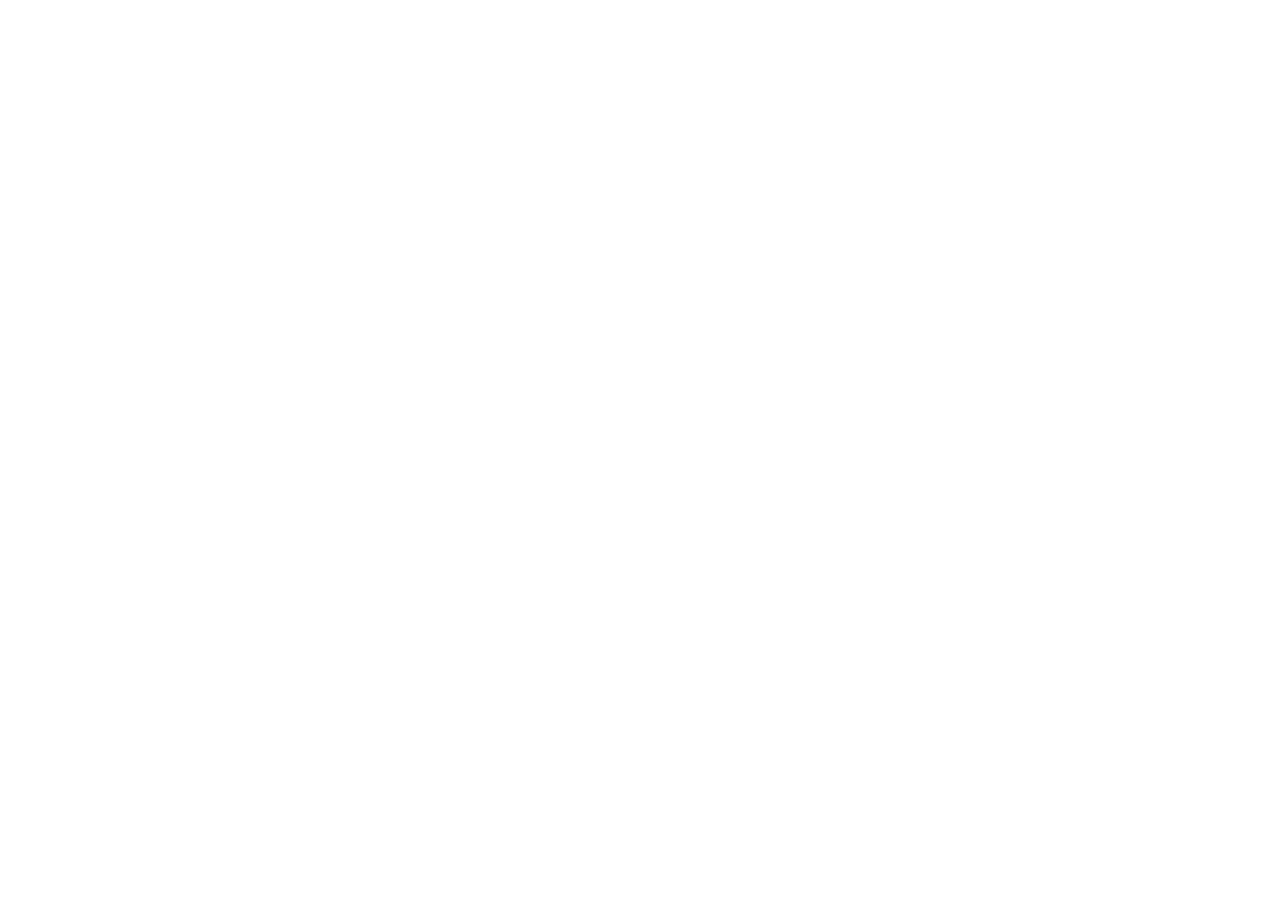
==== index.html @ 4e3944b3 "application vote added" ====
<!DOCTYPE html>
<html lang="en">
<head>
    <meta charset="UTF-8">
    <meta http-equiv="X-UA-Compatible" content="IE=edge">
    <meta name="viewport" content="width=device-width, initial-scale=1.0">
    <title>Document</title>
</head>
<body>
    
</body>
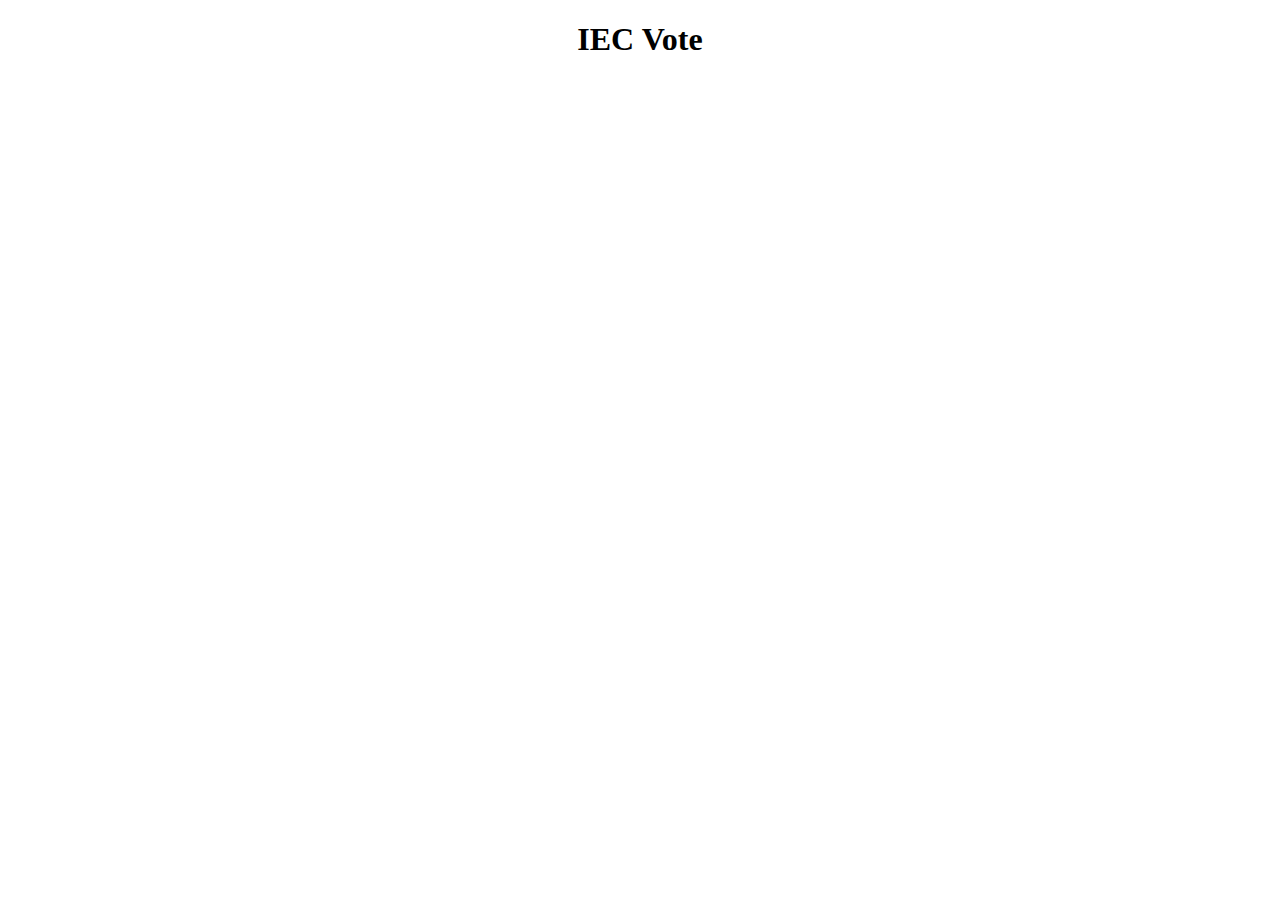
==== commit 27fe9595: "vote" ====
--- a/index.html
+++ b/index.html
@@ -4,9 +4,10 @@
     <meta charset="UTF-8">
     <meta http-equiv="X-UA-Compatible" content="IE=edge">
     <meta name="viewport" content="width=device-width, initial-scale=1.0">
-    <title>Document</title>
+    <link rel="stylesheet" href="./style.css">
+    <title>Vote</title>
 </head>
 <body>
-    
+    <h1>IEC Vote</h1>
 </body>
 
--- a/style.css
+++ b/style.css
@@ -0,0 +1,3 @@
+body{
+    text-align: center;
+}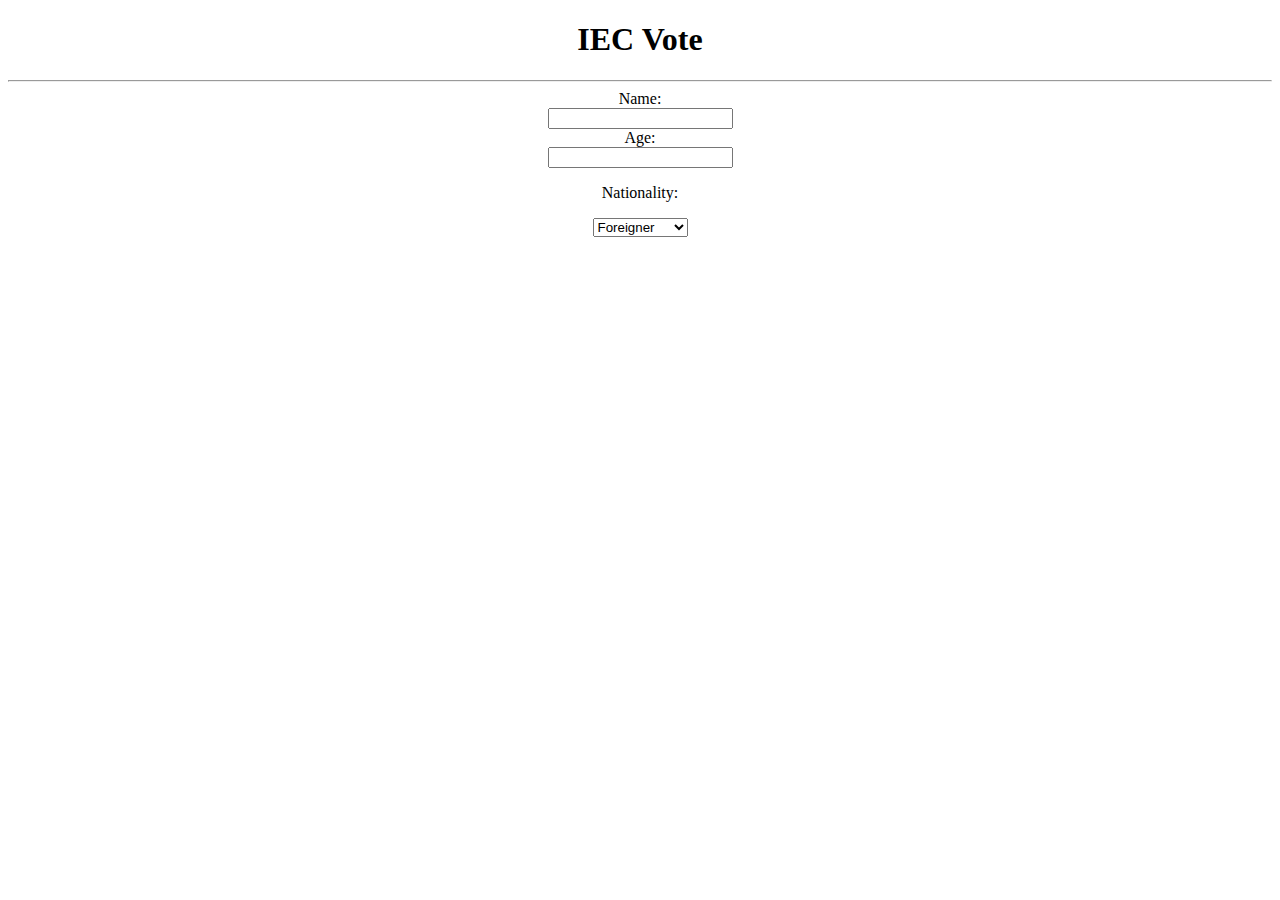
==== commit dac2ad25: "nationality" ====
--- a/index.html
+++ b/index.html
@@ -1,5 +1,6 @@
 <!DOCTYPE html>
 <html lang="en">
+
 <head>
     <meta charset="UTF-8">
     <meta http-equiv="X-UA-Compatible" content="IE=edge">
@@ -7,7 +8,26 @@
     <link rel="stylesheet" href="./style.css">
     <title>Vote</title>
 </head>
+
 <body>
     <h1>IEC Vote</h1>
-</body>
+    <hr>
+    <form>
 
+        <label>Name:</label><br>
+        <input type="text">
+        <br>
+        <label>Age:</label><br>
+        <input type="number">
+
+    </form>
+    <p>Nationality:</p>
+    <select >
+
+        <option value="Foreigner">Foreigner</option>
+        <option value="South Africa">South Africa</option>
+
+    </select>
+    
+    
+</body>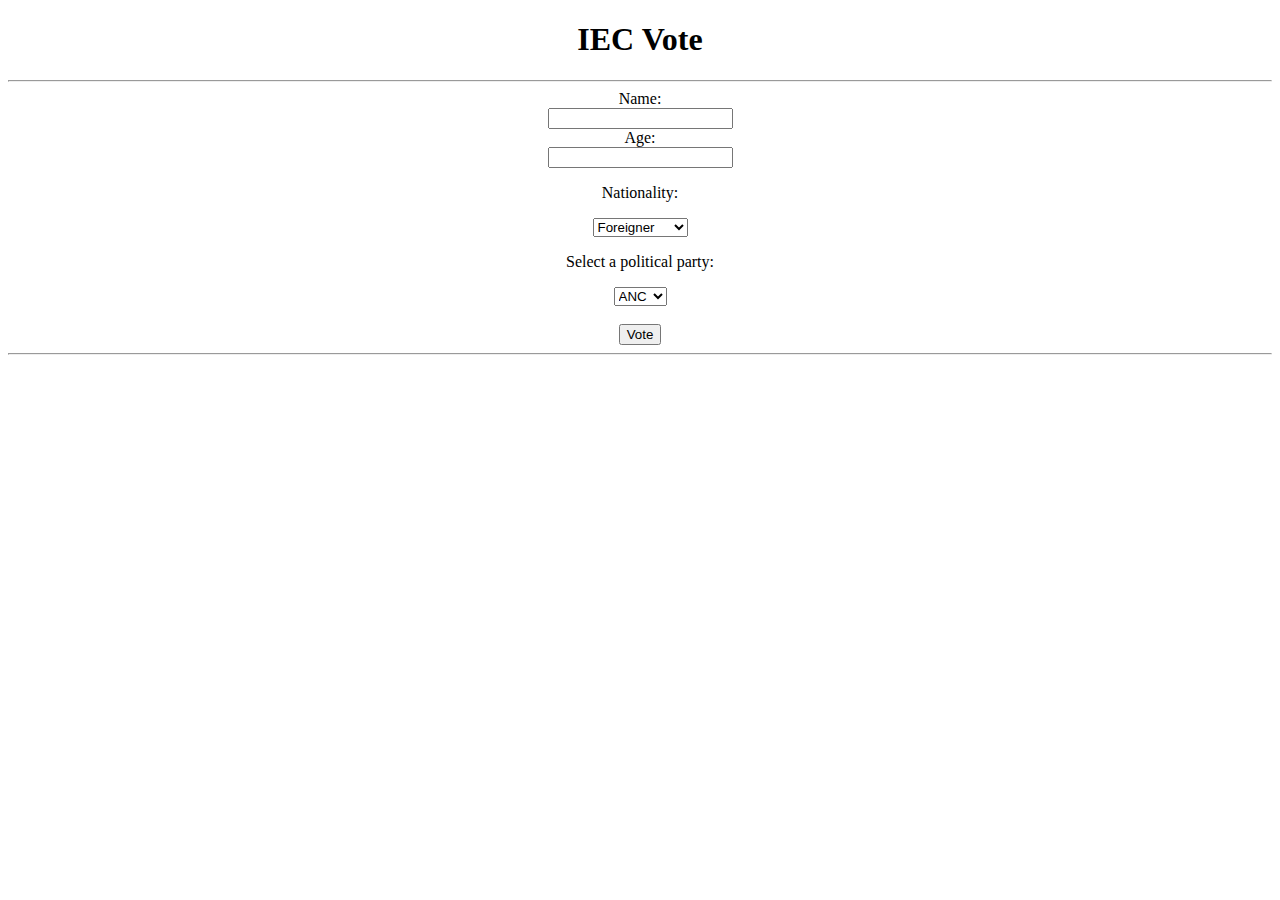
==== commit 7f0063d3: "south africa added" ====
--- a/index.html
+++ b/index.html
@@ -28,6 +28,16 @@
         <option value="South Africa">South Africa</option>
 
     </select>
-    
-    
+
+    <p>Select a political party:</p>
+    <select>
+        <option value="ANC">ANC</option>
+        <option value="EFF">EFF</option>
+        <option value="DA">DA</option>
+        <option value="UDM">UDM</option>
+        <option value="IFP">IFP</option>
+    </select><br><br>
+    <button onclick="iec()">Vote</button>
+    <hr>
+
 </body>